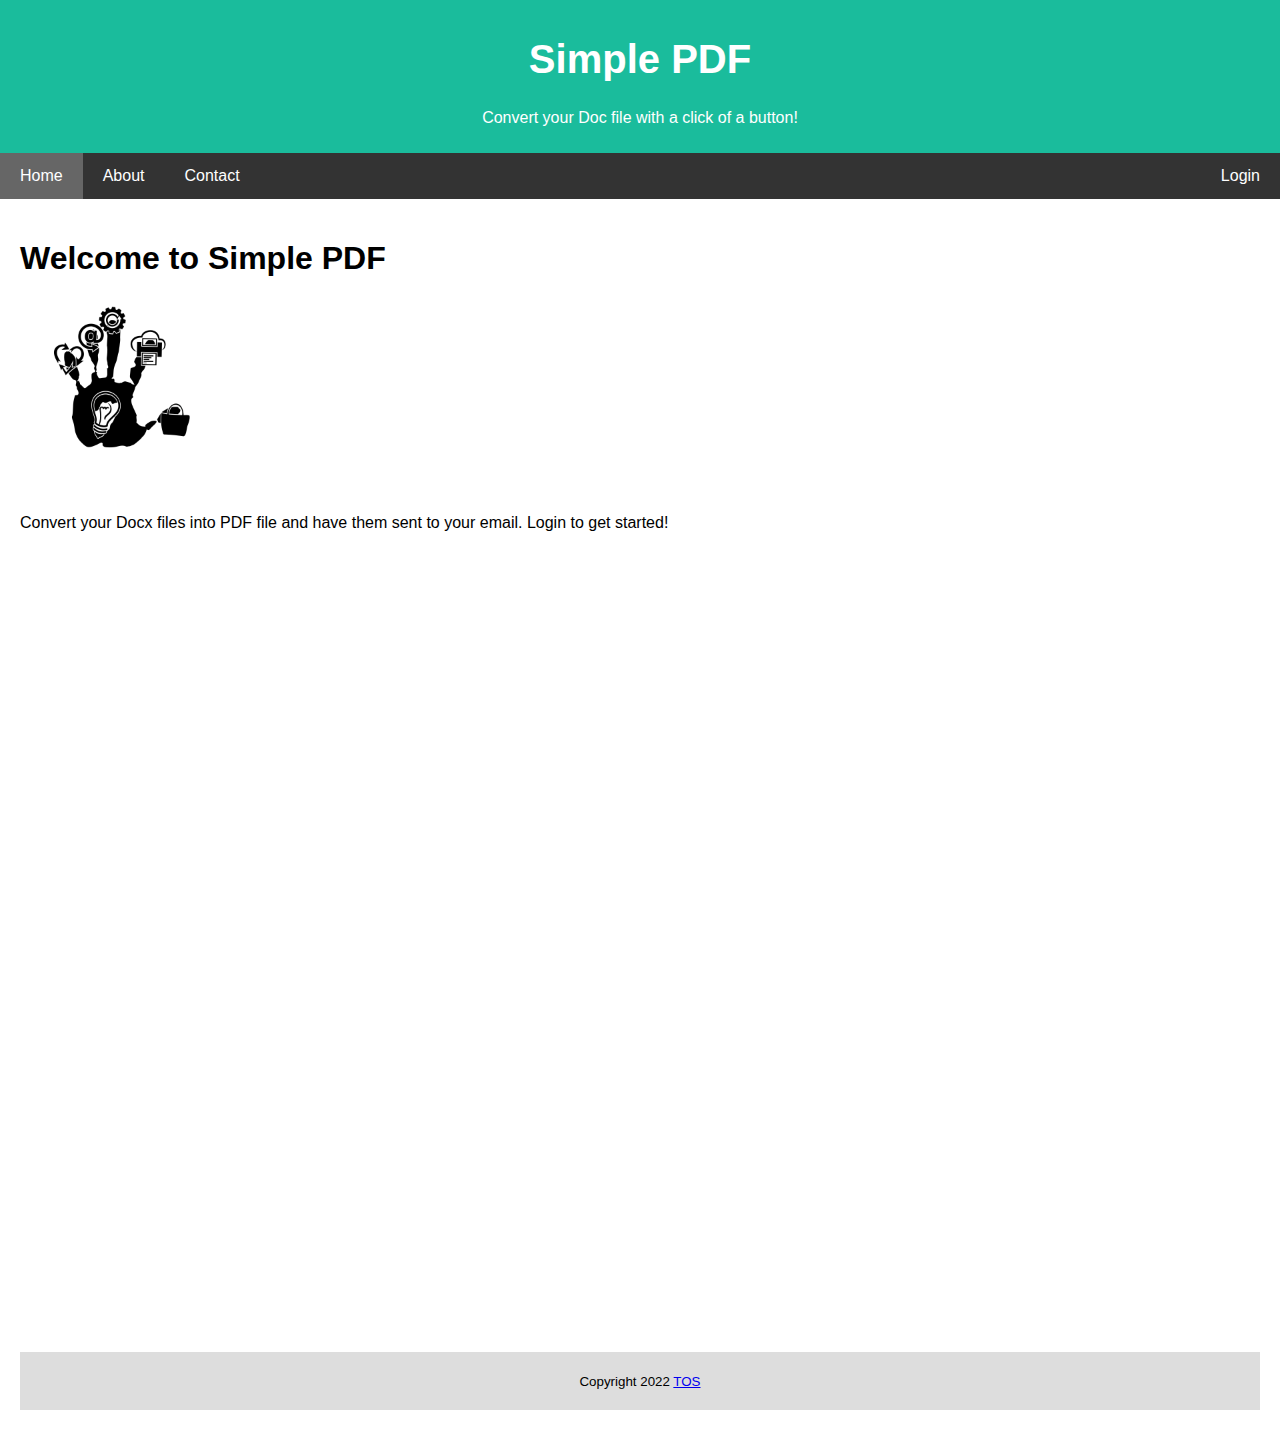
==== Website Project/index.html @ 5cccdebb "Added AWS cognito" ====
<!DOCTYPE html>
<html lang="en">
<head>
<title>Simple PDF</title>
<meta charset="UTF-8">
<meta name="viewport" content="width=device-width, initial-scale=1">
<link rel="styleSheet" href="CSS/Support.css" />
</head>
<body>

<div class="header">
  <h1>Simple PDF</h1>
  <p>Convert your Doc file with a click of a button!</p>
</div>

<div class="navbar">
  <a href="index.html" class="active">Home</a>
  <a href="about.html">About</a>
  <a href="contact.html">Contact</a>
  <a href="https://nboyers-ift301.auth.us-east-1.amazoncognito.com/login?client_id=30d835k4gpr9j9etdp7o0b7bnd&response_type=code&scope=email+openid&redirect_uri=https://www.asuhosting.com/asustudent3/www/logged_in.html" class="right">Login</a>
</div>

  <div class="main">
  <h1>Welcome to Simple PDF</h1>
  <div class="circular_image">
    <img src="Images/Internet.png" alt="Website Logo"/>
    </div> 
    
    <p>Convert your Docx files into PDF file and have them sent to your email. Login to get started!</p>
  <iframe width="640" height="800" frameborder="0" marginheight="0" marginwidth="0"></iframe>

<div class="footer">
 <small>Copyright 2022 <a href="google.com">TOS</a></small>
</div>

</body>
</html>
---- Website Project/CSS/Support.css ----
* {
    box-sizing: border-box;
  }
  
  .circular_image {
    width: 200px;
    height: 200px;
    border-radius: 50%;
    overflow: hidden;
    background-color: transparent;
    /* commented for demo
    float: left;
    margin-left: 125px;
    margin-top: 20px;
    */
    
    /*for demo*/
    display:inline-block;
    vertical-align:middle;
  }
  .circular_image img{
    width: 100%;
    height:100%;
  }
  
  /* Style the body */
  body {
    font-family: Arial, Helvetica, sans-serif;
    margin: 0;
  }
  
  /* Header/logo Title */
  .header {
    padding: 10px;
    text-align: center;
    background: #1abc9c;
    color: white;
  }
  
  /* Increase the font size of the heading */
  .header h1 {
    font-size: 40px;
  }
  
  /* Sticky navbar - toggles between relative and fixed, depending on the scroll position. It is positioned relative until a given offset position is met in the viewport - then it "sticks" in place (like position:fixed). The sticky value is not supported in IE or Edge 15 and earlier versions. However, for these versions the navbar will inherit default position */
  .navbar {
    overflow: hidden;
    background-color: #333;
    position: sticky;
    position: -webkit-sticky;
    top: 0;
  }
  
  /* Style the navigation bar links */
  .navbar a {
    float: left;
    display: block;
    color: white;
    text-align: center;
    padding: 14px 20px;
    text-decoration: none;
  }
  
  
  /* Right-aligned link */
  .navbar a.right {
    float: right;
  }
  
  /* Change color on hover */
  .navbar a:hover {
    background-color: #ddd;
    color: black;
  }
  
  /* Active/current link */
  .navbar a.active {
    background-color: #666;
    color: white;
  }
  
  /* Column container */
  .row {  
    display: -ms-flexbox; /* IE10 */
    display: flex;
    -ms-flex-wrap: wrap; /* IE10 */
    flex-wrap: wrap;
  }
  
  /* Create two unequal columns that sits next to each other */
  /* Sidebar/left column */
  .side {
    -ms-flex: 30%; /* IE10 */
    flex: 30%;
    background-color: #f1f1f1;
    padding: 20px;
  }
  
  /* Main column */
  .main {   
    -ms-flex: 70%; /* IE10 */
    flex: 70%;
    background-color: white;
    padding: 20px;
  }
  
  /* Image appearance */
  .img {
    background-color: #aaa;
    width: 100%;
    padding: 20px;
  }
  
  /* Footer */
  .footer {
    padding: 20px;
    text-align: center;
    background: #ddd;
  }
  
  /* Responsive layout - when the screen is less than 700px wide, make the two columns stack on top of each other instead of next to each other */
  @media screen and (max-width: 700px) {
    .row {   
      flex-direction: column;
    }
  }
  
  /* Responsive layout - when the screen is less than 400px wide, make the navigation links stack on top of each other instead of next to each other */
  @media screen and (max-width: 400px) {
    .navbar a {
      float: none;
      width: 100%;
    }
  }
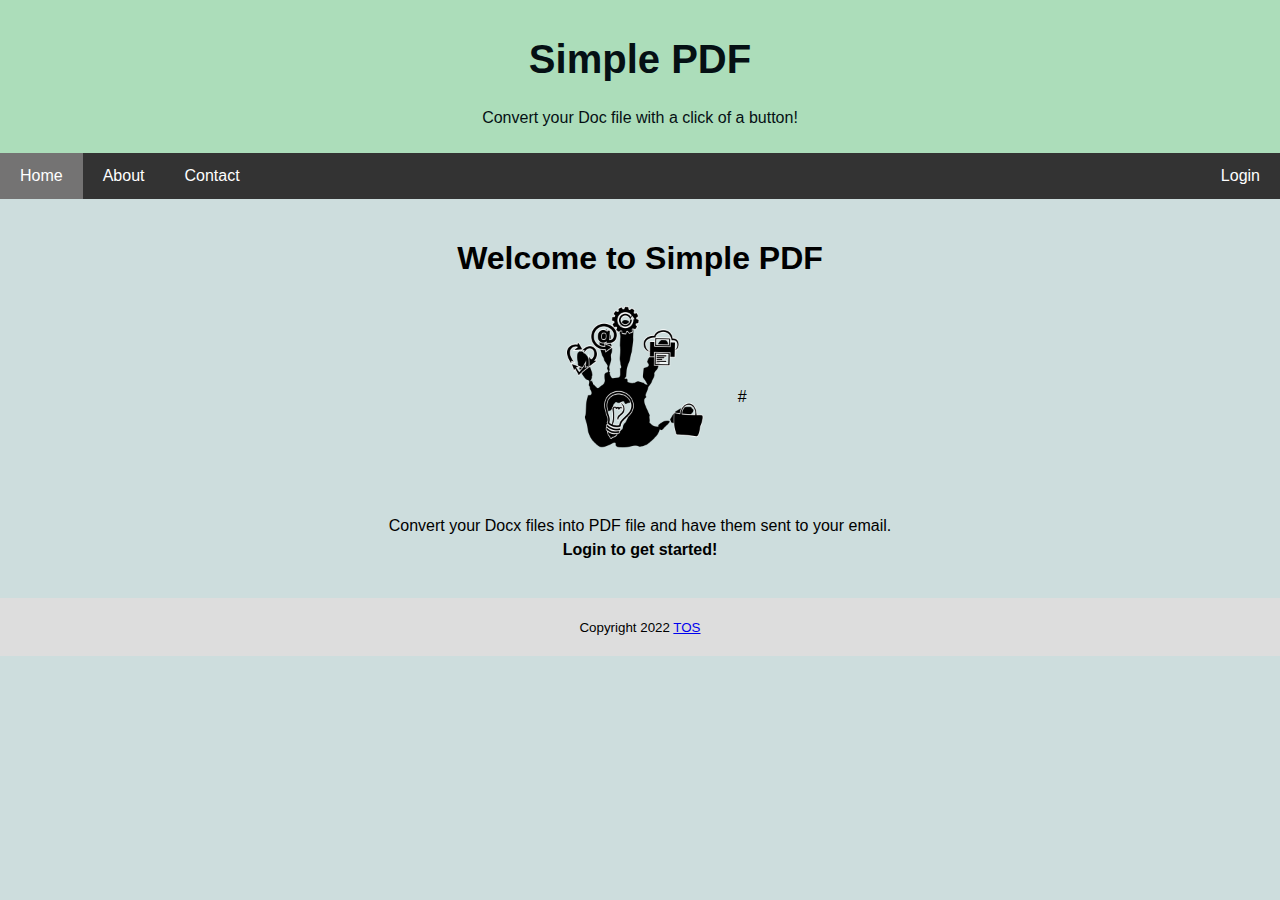
==== commit c428c130: "Updated CSS files" ====
--- a/Website Project/index.html
+++ b/Website Project/index.html
@@ -1,38 +1,43 @@
 <!DOCTYPE html>
 <html lang="en">
+
 <head>
-<title>Simple PDF</title>
-<meta charset="UTF-8">
-<meta name="viewport" content="width=device-width, initial-scale=1">
-<link rel="styleSheet" href="CSS/Support.css" />
+  <title>Simple PDF</title>
+  <meta charset="UTF-8">
+  <meta name="viewport" content="width=device-width, initial-scale=1">
+  <link rel="styleSheet" href="CSS/Support.css" />
 </head>
+
 <body>
 
-<div class="header">
-  <h1>Simple PDF</h1>
-  <p>Convert your Doc file with a click of a button!</p>
-</div>
+  <div class="header">
+    <h1>Simple PDF</h1>
+    <p>Convert your Doc file with a click of a button!</p>
+  </div>
 
-<div class="navbar">
-  <a href="index.html" class="active">Home</a>
-  <a href="about.html">About</a>
-  <a href="contact.html">Contact</a>
-  <a href="https://nboyers-ift301.auth.us-east-1.amazoncognito.com/login?client_id=30d835k4gpr9j9etdp7o0b7bnd&response_type=code&scope=email+openid&redirect_uri=https://www.asuhosting.com/asustudent3/www/logged_in.html" class="right">Login</a>
-</div>
+  <div class="navbar">
+    <a href="index.html" class="active">Home</a>
+    <a href="about.html">About</a>
+    <a href="contact.html">Contact</a>
+    <a href="https://nboyers-ift301.auth.us-east-1.amazoncognito.com/login?client_id=30d835k4gpr9j9etdp7o0b7bnd&response_type=code&scope=email+openid&redirect_uri=https://www.asuhosting.com/asustudent3/www/logged_in.html"
+      class="right">Login</a>
+  </div>
 
-  <div class="main">
-  <h1>Welcome to Simple PDF</h1>
-  <div class="circular_image">
-    <img src="Images/Internet.png" alt="Website Logo"/>
-    </div> 
-    
-    <p>Convert your Docx files into PDF file and have them sent to your email. Login to get started!</p>
-  <iframe width="640" height="800" frameborder="0" marginheight="0" marginwidth="0"></iframe>
+  <div class="main center">
+    <h1>Welcome to Simple PDF</h1>
 
-<div class="footer">
- <small>Copyright 2022 <a href="google.com">TOS</a></small>
-</div>
+    <div class="circular_image">
+      <img src="Images/Internet.png" alt="Website Logo" class="center" />
+    </div>
+#
+    <p>Convert your Docx files into PDF file and have them sent to your email. <br><strong>Login to get
+        started!</strong></br></p>
+  </div>
+  
+  <div class="footer">
+    <small>Copyright 2022 <a href="google.com">TOS</a></small>
+  </div>
 
 </body>
-</html>
 
+</html>--- a/Website Project/CSS/Support.css
+++ b/Website Project/CSS/Support.css
@@ -8,33 +8,44 @@
     border-radius: 50%;
     overflow: hidden;
     background-color: transparent;
-    /* commented for demo
-    float: left;
-    margin-left: 125px;
-    margin-top: 20px;
-    */
-    
-    /*for demo*/
     display:inline-block;
     vertical-align:middle;
   }
+  
   .circular_image img{
     width: 100%;
     height:100%;
+  }
+
+  .center {
+    text-align: center;
+  }
+  
+  
+  .center p {
+    line-height: 1.5;
+    display:block;
+  }
+  .center {
+    display: block;
+    margin-left: auto;
+    margin-right: auto;
+    width: 100%;
   }
   
   /* Style the body */
   body {
     font-family: Arial, Helvetica, sans-serif;
     margin: 0;
+    background: #CDDDDD; 
   }
   
   /* Header/logo Title */
   .header {
     padding: 10px;
     text-align: center;
-    background: #1abc9c;
-    color: white;
+    background: #ACDDBA;
+    color: #051014;
   }
   
   /* Increase the font size of the heading */
@@ -70,27 +81,27 @@
   /* Change color on hover */
   .navbar a:hover {
     background-color: #ddd;
-    color: black;
+    color: #051014;
   }
   
   /* Active/current link */
   .navbar a.active {
-    background-color: #666;
+    background-color: rgb(116, 115, 115);
     color: white;
   }
   
   /* Column container */
   .row {  
-    display: -ms-flexbox; /* IE10 */
+    display: -ms-flexbox;
     display: flex;
-    -ms-flex-wrap: wrap; /* IE10 */
+    -ms-flex-wrap: wrap; 
     flex-wrap: wrap;
   }
   
   /* Create two unequal columns that sits next to each other */
   /* Sidebar/left column */
   .side {
-    -ms-flex: 30%; /* IE10 */
+    -ms-flex: 30%; 
     flex: 30%;
     background-color: #f1f1f1;
     padding: 20px;
@@ -98,9 +109,9 @@
   
   /* Main column */
   .main {   
-    -ms-flex: 70%; /* IE10 */
+    -ms-flex: 70%; 
     flex: 70%;
-    background-color: white;
+    background-color: #CDDDDD;
     padding: 20px;
   }
   
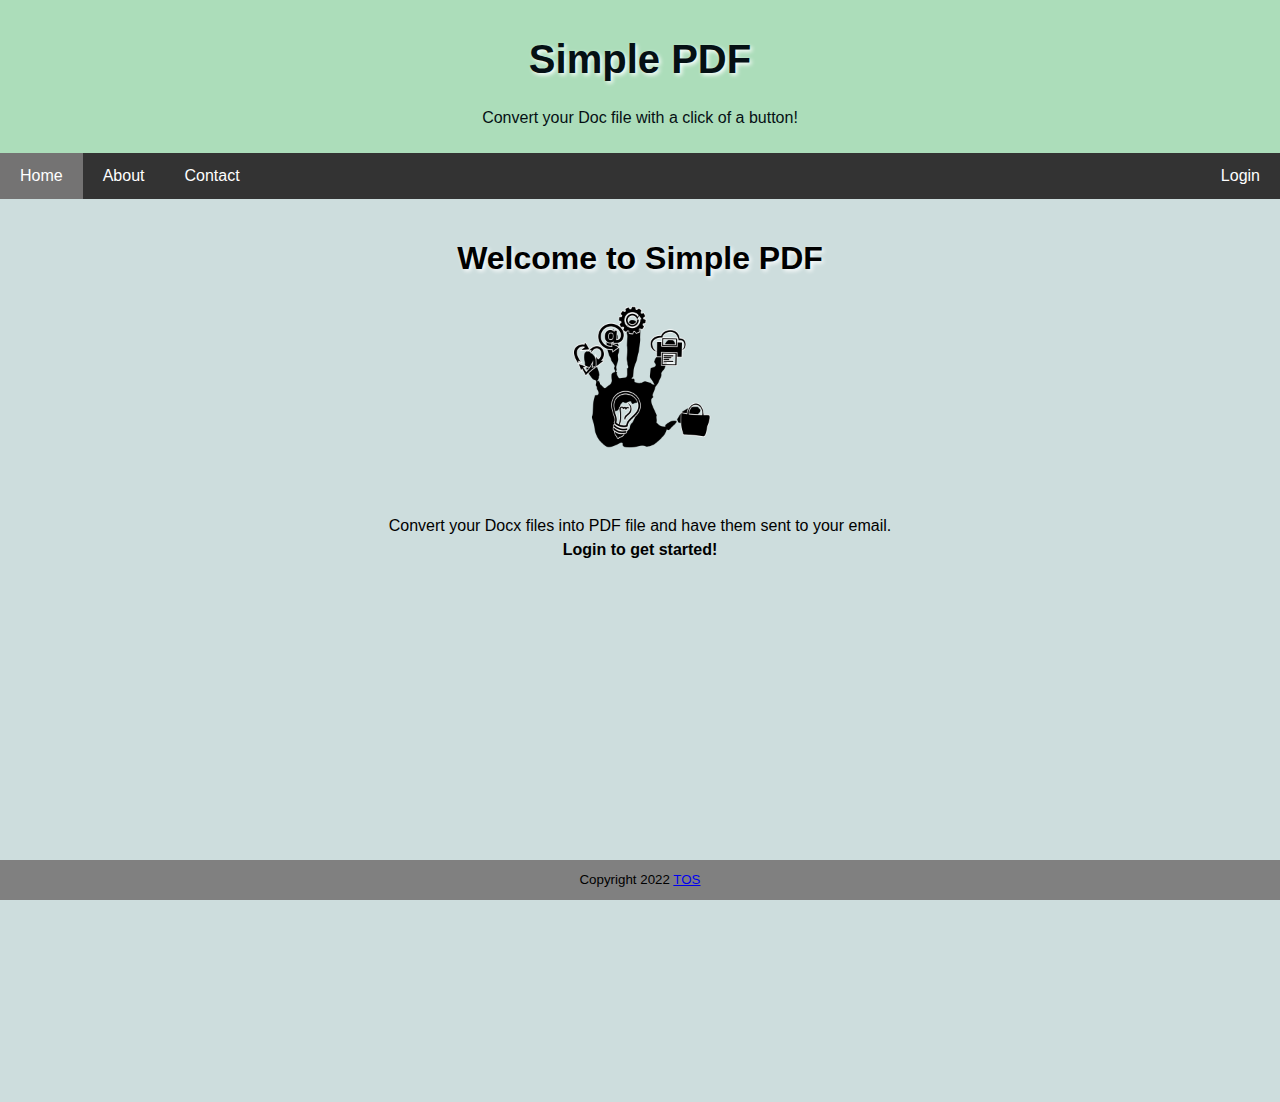
==== commit 41bb7b75: "CSS Updating + Added forms" ====
--- a/Website Project/index.html
+++ b/Website Project/index.html
@@ -23,17 +23,17 @@
       class="right">Login</a>
   </div>
 
-  <div class="main center">
+  <div class="main center about">
     <h1>Welcome to Simple PDF</h1>
 
     <div class="circular_image">
       <img src="Images/Internet.png" alt="Website Logo" class="center" />
     </div>
-#
+
     <p>Convert your Docx files into PDF file and have them sent to your email. <br><strong>Login to get
         started!</strong></br></p>
   </div>
-  
+  <iframe width="650" height="500" frameborder="0" marginheight="0" marginwidth="0">Loading…</iframe>
   <div class="footer">
     <small>Copyright 2022 <a href="google.com">TOS</a></small>
   </div>
--- a/Website Project/CSS/Support.css
+++ b/Website Project/CSS/Support.css
@@ -2,6 +2,9 @@
     box-sizing: border-box;
   }
   
+  h1 {
+    text-shadow: 2px 2px 4px #FFFFFF;
+  }
   .circular_image {
     width: 200px;
     height: 200px;
@@ -124,11 +127,17 @@
   
   /* Footer */
   .footer {
-    padding: 20px;
     text-align: center;
     background: #ddd;
+    position: fixed;
+    padding: 10px 10px 0px 10px;
+    bottom: 0;
+    width: 100%;
+    /* Height of the footer*/
+    height: 40px;
+    background: grey;
   }
-  
+ 
   /* Responsive layout - when the screen is less than 700px wide, make the two columns stack on top of each other instead of next to each other */
   @media screen and (max-width: 700px) {
     .row {   
@@ -142,4 +151,8 @@
       float: none;
       width: 100%;
     }
+    .mobileFrame {
+      max-width: 400;
+      
+    }
   }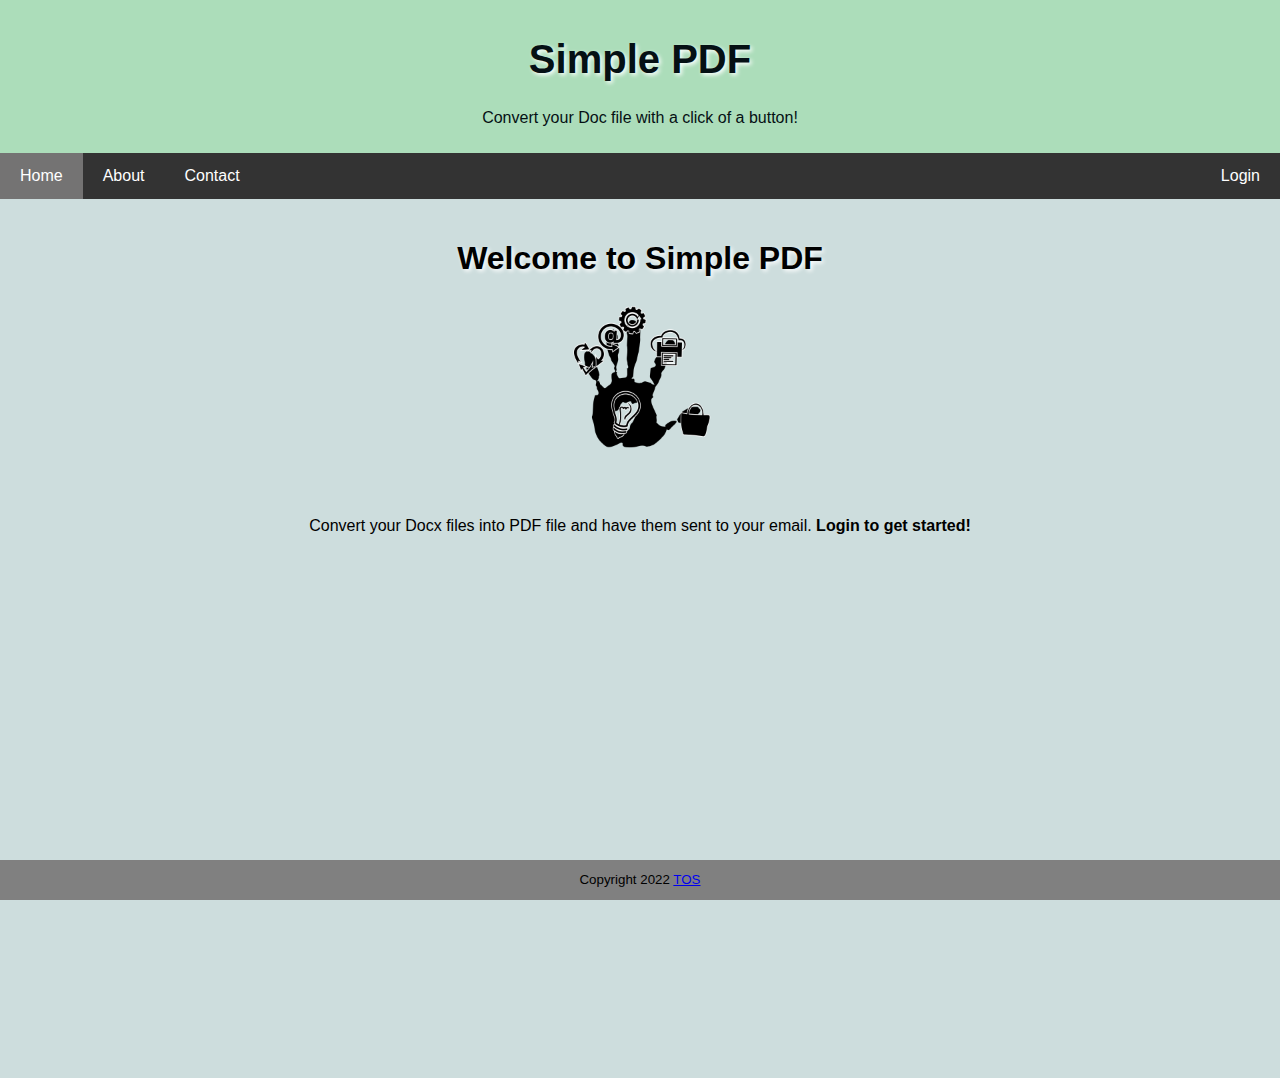
==== commit cb43406b: "Created a function to make the form page work" ====
--- a/Website Project/index.html
+++ b/Website Project/index.html
@@ -2,7 +2,7 @@
 <html lang="en">
 
 <head>
-  <title>Simple PDF</title>
+  <title>Home</title>
   <meta charset="UTF-8">
   <meta name="viewport" content="width=device-width, initial-scale=1">
   <link rel="styleSheet" href="CSS/Support.css" />
@@ -19,7 +19,7 @@
     <a href="index.html" class="active">Home</a>
     <a href="about.html">About</a>
     <a href="contact.html">Contact</a>
-    <a href="https://nboyers-ift301.auth.us-east-1.amazoncognito.com/login?client_id=30d835k4gpr9j9etdp7o0b7bnd&response_type=code&scope=email+openid&redirect_uri=https://www.asuhosting.com/asustudent3/www/logged_in.html"
+    <a href="https://nboyers-ift301.auth.us-east-1.amazoncognito.com/login?client_id=30d835k4gpr9j9etdp7o0b7bnd&response_type=code&scope=email+openid&redirect_uri=https://www.asuhosting.com/asustudent3/logged_in.html"
       class="right">Login</a>
   </div>
 
@@ -30,13 +30,14 @@
       <img src="Images/Internet.png" alt="Website Logo" class="center" />
     </div>
 
-    <p>Convert your Docx files into PDF file and have them sent to your email. <br><strong>Login to get
-        started!</strong></br></p>
+    <p>Convert your Docx files into PDF file and have them sent to your email. <strong>Login to get
+        started!</strong></p>
   </div>
   <iframe width="650" height="500" frameborder="0" marginheight="0" marginwidth="0">Loading…</iframe>
-  <div class="footer">
+ 
+  <footer class="footer">
     <small>Copyright 2022 <a href="google.com">TOS</a></small>
-  </div>
+  </footer>
 
 </body>
 
--- a/Website Project/CSS/Support.css
+++ b/Website Project/CSS/Support.css
@@ -1,6 +1,6 @@
 * {
-    box-sizing: border-box;
-  }
+  box-sizing: border-box;
+}
   
   h1 {
     text-shadow: 2px 2px 4px #FFFFFF;
@@ -23,7 +23,6 @@
   .center {
     text-align: center;
   }
-  
   
   .center p {
     line-height: 1.5;
@@ -95,7 +94,6 @@
   
   /* Column container */
   .row {  
-    display: -ms-flexbox;
     display: flex;
     -ms-flex-wrap: wrap; 
     flex-wrap: wrap;
@@ -104,7 +102,7 @@
   /* Create two unequal columns that sits next to each other */
   /* Sidebar/left column */
   .side {
-    -ms-flex: 30%; 
+    display: flex;
     flex: 30%;
     background-color: #f1f1f1;
     padding: 20px;
@@ -123,6 +121,10 @@
     background-color: #aaa;
     width: 100%;
     padding: 20px;
+  }
+  .iframe {
+    width: "650"; 
+    height: "500" ;
   }
   
   /* Footer */
@@ -151,8 +153,11 @@
       float: none;
       width: 100%;
     }
-    .mobileFrame {
-      max-width: 400;
-      
+    .button {
+      width: 100%;
+    }
+    .main p {
+      width: 100%;
+      margin-top: 0;
     }
   }